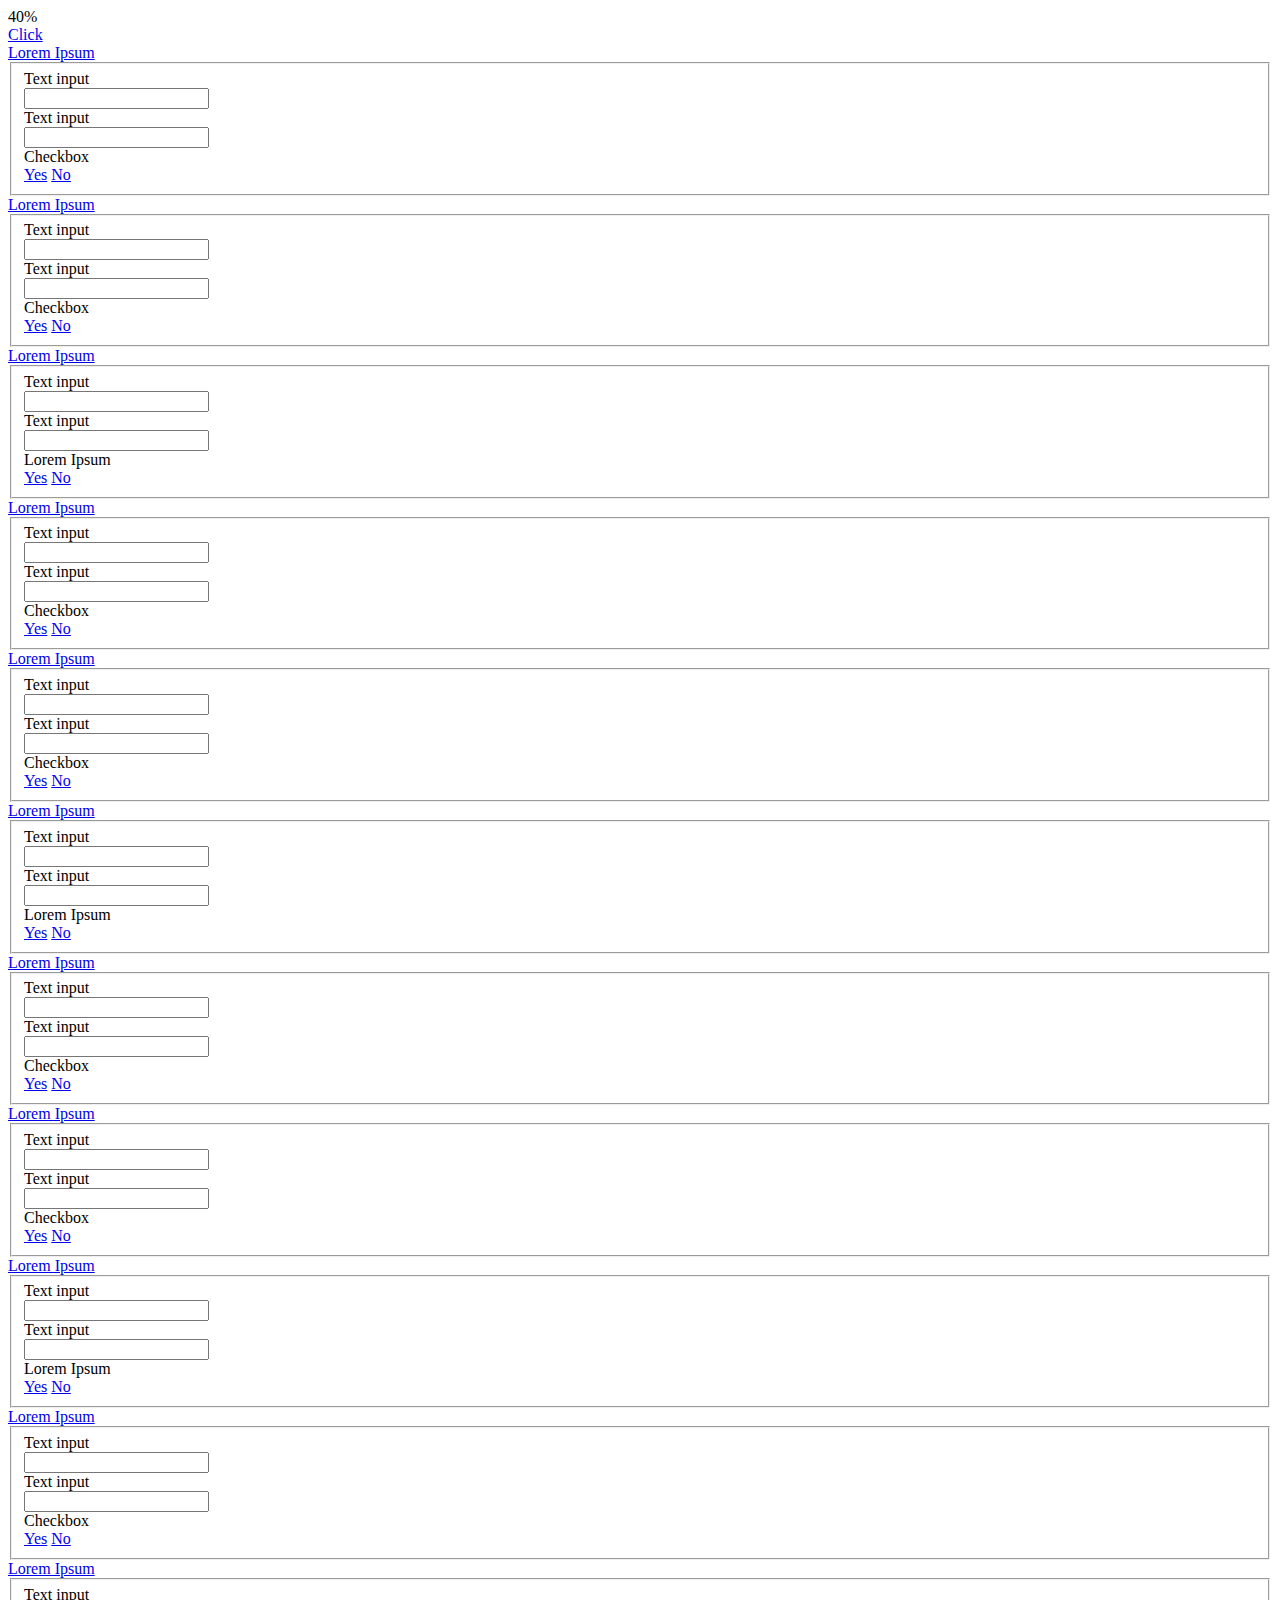
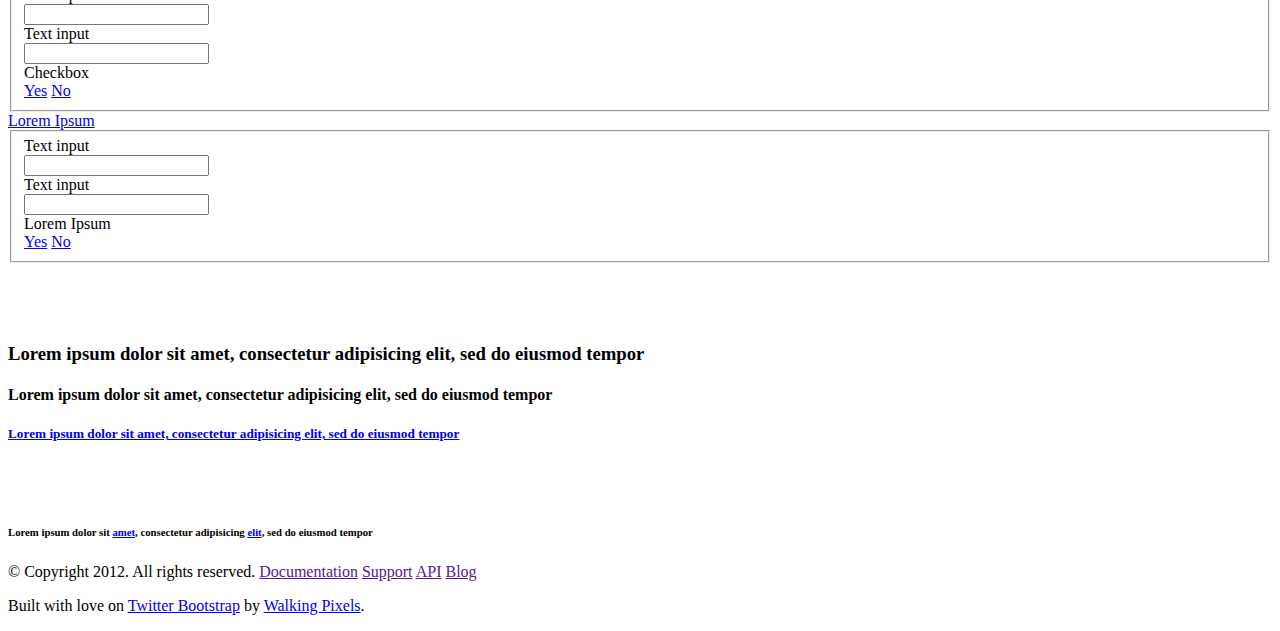
==== index.html @ 9dd2b115 "Index" ====
<!DOCTYPE html>
<!--[if lt IE 7]>      <html class="no-js lt-ie9 lt-ie8 lt-ie7"> <![endif]-->
<!--[if IE 7]>         <html class="no-js lt-ie9 lt-ie8"> <![endif]-->
<!--[if IE 8]>         <html class="no-js lt-ie9"> <![endif]-->
<!--[if gt IE 8]><!--> <html class="no-js"> <!--<![endif]-->
    <head>
        <meta charset="utf-8">
        
        <title>Template Page</title>
        <meta name="description" content="">
        <meta name="viewport" content="width=device-width">
	
        <link rel="stylesheet" href="css/bootstrap.min.css" type="text/css">
        <link rel="stylesheet" href="css/bootstrap-responsive.min.css" type="text/css">
        <link rel="stylesheet" href="css/main.css" type="text/css">
		<link rel="stylesheet" href="css/colors.css" type="text/css">
		
		<!--[if IE]><script src="http://html5shiv.googlecode.com/svn/trunk/html5.js"></script><![endif]-->
      	<!--[if lt IE 9]>
		    <script src="http://css3-mediaqueries-js.googlecode.com/svn/trunk/css3-mediaqueries.js"></script>
		<![endif]-->
    </head>
    <body>
		
		 <!-- Part 1: Wrap all page content here -->
    <div id="wrap">
      <!-- Begin page content -->
      <header class="navbar navbar-fixed-top">
		<div class="navbar-inner">
			<div class="container clearfix">
				<div class="progress progress-striped active pull-left span8 hidden-phone">
				  <div class="bar bar-success" style="width: 40%;"></div>
				  <span>40%</span> 
				</div>
				
				<a href="#demoModal" data-toggle="modal" class="btn btn-large">Click</a>
				<a class="brand pull-right" href="#">
					<img src="img/logo1.png" alt="" />
				</a>
			</div>
		</div>
	</header>
		
		<div id="content">
			<div class="container">
				
				<div class="row ">
					
					<div class=" content span8">

						<div class="page-container row">
							
							
								<div class="line clearfix">
							
								<div class="accordion pull-left span4" id="accordion2">
									<div class="accordion-group">
										<div class="accordion-heading">
											<a data-toggle="collapse" data-parent="#accordion2" href="#collapseFour" class="accordion-toggle"> Lorem Ipsum</a>
										</div>
										<div class="accordion-body collapse" id="collapseFour">
											<div class="accordion-inner">
												<form>
													<fieldset>
														
														<div class="control-group">
														<label for="input1" class="control-label">Text input</label>
														<div class="controls">
																<input type="text" class="input-xlarge" id="input1">
															</div>
														</div>
														
														<div class="control-group">
														<label for="input2" class="control-label">Text input</label>
														<div class="controls">
																<input type="text" class="input-xlarge" id="input2">
															</div>
														</div>
														
														<div class="control-group">
															<label  class="control-label">Checkbox</label>
															<div class="controls">
																<div data-toggle="buttons-radio" class="btn-group">
																	<a href="#" class="btn">Yes</a>
																	<a href="#" class="btn ">No</a>
																</div>
															</div>
														</div>
														
													</fieldset>
												</form>
												
											</div>
										</div>
									</div>
									<div class="accordion-group">
										<div class="accordion-heading">
											<a data-toggle="collapse" data-parent="#accordion2" href="#collapseFive" class="accordion-toggle"> Lorem Ipsum </a>
										</div>
										<div class="accordion-body collapse" id="collapseFive">
											<div class="accordion-inner">
												<form>
													<fieldset>
														
														<div class="control-group">
														<label for="input3" class="control-label">Text input</label>
														<div class="controls">
																<input type="text" class="input-xlarge" id="input3">
															</div>
														</div>
														
														<div class="control-group">
														<label for="input4" class="control-label">Text input</label>
														<div class="controls">
																<input type="text" class="input-xlarge" id="input4">
															</div>
														</div>
														
														<div class="control-group">
															<label  class="control-label">Checkbox</label>
															<div class="controls">
																<div data-toggle="buttons-radio" class="btn-group">
																	<a href="#" class="btn">Yes</a>
																	<a href="#" class="btn ">No</a>
																</div>
															</div>
														</div>
														
													</fieldset>
												</form>
											</div>
										</div>
									</div>
									<div class="accordion-group">
										<div class="accordion-heading">
											<a data-toggle="collapse" data-parent="#accordion2" href="#collapseSix" class="accordion-toggle"> Lorem Ipsum </a>
										</div>
										<div class="accordion-body collapse" id="collapseSix">
											<div class="accordion-inner">
												<form>
													<fieldset>
														
														<div class="control-group">
														<label for="input5" class="control-label">Text input</label>
														<div class="controls">
																<input type="text" class="input-xlarge" id="input5">
															</div>
														</div>
														
														<div class="control-group">
														<label for="input6" class="control-label">Text input</label>
														<div class="controls">
																<input type="text" class="input-xlarge" id="input6">
															</div>
														</div>

														<div class="control-group">
															<label  class="control-label">Lorem Ipsum</label>
															<div class="controls">
																<div data-toggle="buttons-radio" class="btn-group">
																	<a href="#" class="btn">Yes</a>
																	<a href="#" class="btn ">No</a>
																</div>
															</div>
														</div>
														
													</fieldset>
												</form>
											</div>
										</div>
									</div>
								</div>
								<div class="accordion pull-right span4" id="accordion1">
									<div class="accordion-group">
										<div class="accordion-heading">
											<a data-toggle="collapse" data-parent="#accordion1" href="#collapseFirst" class="accordion-toggle"> Lorem Ipsum</a>
										</div>
										<div class="accordion-body collapse in" id="collapseFirst">
											<div class="accordion-inner">
												<form>
													<fieldset>
														
														<div class="control-group">
														<label for="input1" class="control-label">Text input</label>
														<div class="controls">
																<input type="text" class="input-xlarge" >
															</div>
														</div>
														
														<div class="control-group">
														<label for="input2" class="control-label">Text input</label>
														<div class="controls">
																<input type="text" class="input-xlarge">
															</div>
														</div>
														
														<div class="control-group">
															<label  class="control-label">Checkbox</label>
															<div class="controls">
																<div data-toggle="buttons-radio" class="btn-group">
																	<a href="#" class="btn">Yes</a>
																	<a href="#" class="btn ">No</a>
																</div>
															</div>
														</div>
														
													</fieldset>
												</form>
												
											</div>
										</div>
									</div>
									<div class="accordion-group">
										<div class="accordion-heading">
											<a data-toggle="collapse" data-parent="#accordion1" href="#collapseSecond" class="accordion-toggle"> Lorem Ipsum </a>
										</div>
										<div class="accordion-body collapse" id="collapseSecond">
											<div class="accordion-inner">
												<form>
													<fieldset>
														
														<div class="control-group">
														<label for="input3" class="control-label">Text input</label>
														<div class="controls">
																<input type="text" class="input-xlarge" >
															</div>
														</div>
														
														<div class="control-group">
														<label for="input4" class="control-label">Text input</label>
														<div class="controls">
																<input type="text" class="input-xlarge" >
															</div>
														</div>
														
														<div class="control-group">
															<label  class="control-label">Checkbox</label>
															<div class="controls">
																<div data-toggle="buttons-radio" class="btn-group">
																	<a href="#" class="btn">Yes</a>
																	<a href="#" class="btn ">No</a>
																</div>
															</div>
														</div>
														
													</fieldset>
												</form>
											</div>
										</div>
									</div>
									<div class="accordion-group">
										<div class="accordion-heading">
											<a data-toggle="collapse" data-parent="#accordion1" href="#collapseThree" class="accordion-toggle"> Lorem Ipsum </a>
										</div>
										<div class="accordion-body collapse" id="collapseThree">
											<div class="accordion-inner">
												<form>
													<fieldset>
														
														<div class="control-group">
														<label for="input5" class="control-label">Text input</label>
														<div class="controls">
																<input type="text" class="input-xlarge" >
															</div>
														</div>
														
														<div class="control-group">
														<label for="input6" class="control-label">Text input</label>
														<div class="controls">
																<input type="text" class="input-xlarge" >
															</div>
														</div>

														<div class="control-group">
															<label  class="control-label">Lorem Ipsum</label>
															<div class="controls">
																<div data-toggle="buttons-radio" class="btn-group">
																	<a href="#" class="btn">Yes</a>
																	<a href="#" class="btn ">No</a>
																</div>
															</div>
														</div>
														
													</fieldset>
												</form>
											</div>
										</div>
									</div>
								</div>
							
							
							</div>
							
							
							<div class="line clearfix">
							
								<div class="accordion pull-left span4" id="accordion3">
									<div class="accordion-group">
										<div class="accordion-heading">
											<a data-toggle="collapse" data-parent="#accordion3" href="#collapse7" class="accordion-toggle"> Lorem Ipsum</a>
										</div>
										<div class="accordion-body collapse" id="collapse7">
											<div class="accordion-inner">
												<form>
													<fieldset>
														
														<div class="control-group">
														<label for="input1" class="control-label">Text input</label>
														<div class="controls">
																<input type="text" class="input-xlarge" >
															</div>
														</div>
														
														<div class="control-group">
														<label for="input2" class="control-label">Text input</label>
														<div class="controls">
																<input type="text" class="input-xlarge" >
															</div>
														</div>
														
														<div class="control-group">
															<label  class="control-label">Checkbox</label>
															<div class="controls">
																<div data-toggle="buttons-radio" class="btn-group">
																	<a href="#" class="btn">Yes</a>
																	<a href="#" class="btn ">No</a>
																</div>
															</div>
														</div>
														
													</fieldset>
												</form>
												
											</div>
										</div>
									</div>
									<div class="accordion-group">
										<div class="accordion-heading">
											<a data-toggle="collapse" data-parent="#accordion3" href="#collapse8" class="accordion-toggle"> Lorem Ipsum </a>
										</div>
										<div class="accordion-body collapse" id="collapse8">
											<div class="accordion-inner">
												<form>
													<fieldset>
														
														<div class="control-group">
														<label for="input3" class="control-label">Text input</label>
														<div class="controls">
																<input type="text" class="input-xlarge" >
															</div>
														</div>
														
														<div class="control-group">
														<label for="input4" class="control-label">Text input</label>
														<div class="controls">
																<input type="text" class="input-xlarge" >
															</div>
														</div>
														
														<div class="control-group">
															<label  class="control-label">Checkbox</label>
															<div class="controls">
																<div data-toggle="buttons-radio" class="btn-group">
																	<a href="#" class="btn">Yes</a>
																	<a href="#" class="btn ">No</a>
																</div>
															</div>
														</div>
														
													</fieldset>
												</form>
											</div>
										</div>
									</div>
									<div class="accordion-group">
										<div class="accordion-heading">
											<a data-toggle="collapse" data-parent="#accordion3" href="#collapse9" class="accordion-toggle"> Lorem Ipsum </a>
										</div>
										<div class="accordion-body collapse" id="collapse9">
											<div class="accordion-inner">
												<form>
													<fieldset>
														
														<div class="control-group">
														<label for="input5" class="control-label">Text input</label>
														<div class="controls">
																<input type="text" class="input-xlarge" >
															</div>
														</div>
														
														<div class="control-group">
														<label for="input6" class="control-label">Text input</label>
														<div class="controls">
																<input type="text" class="input-xlarge" >
															</div>
														</div>

														<div class="control-group">
															<label  class="control-label">Lorem Ipsum</label>
															<div class="controls">
																<div data-toggle="buttons-radio" class="btn-group">
																	<a href="#" class="btn">Yes</a>
																	<a href="#" class="btn ">No</a>
																</div>
															</div>
														</div>
														
													</fieldset>
												</form>
											</div>
										</div>
									</div>
								</div>
								<div class="accordion pull-right span4" id="accordion4">
									<div class="accordion-group">
										<div class="accordion-heading">
											<a data-toggle="collapse" data-parent="#accordion4" href="#collapse10" class="accordion-toggle"> Lorem Ipsum</a>
										</div>
										<div class="accordion-body collapse" id="collapse10">
											<div class="accordion-inner">
												<form>
													<fieldset>
														
														<div class="control-group">
														<label for="input1" class="control-label">Text input</label>
														<div class="controls">
																<input type="text" class="input-xlarge" >
															</div>
														</div>
														
														<div class="control-group">
														<label for="input2" class="control-label">Text input</label>
														<div class="controls">
																<input type="text" class="input-xlarge">
															</div>
														</div>
														
														<div class="control-group">
															<label  class="control-label">Checkbox</label>
															<div class="controls">
																<div data-toggle="buttons-radio" class="btn-group">
																	<a href="#" class="btn">Yes</a>
																	<a href="#" class="btn ">No</a>
																</div>
															</div>
														</div>
														
													</fieldset>
												</form>
												
											</div>
										</div>
									</div>
									<div class="accordion-group">
										<div class="accordion-heading">
											<a data-toggle="collapse" data-parent="#accordion4" href="#collapse11" class="accordion-toggle"> Lorem Ipsum </a>
										</div>
										<div class="accordion-body collapse" id="collapse11">
											<div class="accordion-inner">
												<form>
													<fieldset>
														
														<div class="control-group">
														<label for="input3" class="control-label">Text input</label>
														<div class="controls">
																<input type="text" class="input-xlarge" >
															</div>
														</div>
														
														<div class="control-group">
														<label for="input4" class="control-label">Text input</label>
														<div class="controls">
																<input type="text" class="input-xlarge" >
															</div>
														</div>
														
														<div class="control-group">
															<label  class="control-label">Checkbox</label>
															<div class="controls">
																<div data-toggle="buttons-radio" class="btn-group">
																	<a href="#" class="btn">Yes</a>
																	<a href="#" class="btn ">No</a>
																</div>
															</div>
														</div>
														
													</fieldset>
												</form>
											</div>
										</div>
									</div>
									<div class="accordion-group">
										<div class="accordion-heading">
											<a data-toggle="collapse" data-parent="#accordion4" href="#collapse12" class="accordion-toggle"> Lorem Ipsum </a>
										</div>
										<div class="accordion-body collapse" id="collapse12">
											<div class="accordion-inner">
												<form>
													<fieldset>
														
														<div class="control-group">
														<label for="input5" class="control-label">Text input</label>
														<div class="controls">
																<input type="text" class="input-xlarge" >
															</div>
														</div>
														
														<div class="control-group">
														<label for="input6" class="control-label">Text input</label>
														<div class="controls">
																<input type="text" class="input-xlarge" >
															</div>
														</div>

														<div class="control-group">
															<label  class="control-label">Lorem Ipsum</label>
															<div class="controls">
																<div data-toggle="buttons-radio" class="btn-group">
																	<a href="#" class="btn">Yes</a>
																	<a href="#" class="btn ">No</a>
																</div>
															</div>
														</div>
														
													</fieldset>
												</form>
											</div>
										</div>
									</div>
								</div>
							
							
							</div>
							
							
							
							
								
							
							
							
							
						</div>
						
						
					</div>
					
					<div class="span4" id="side-bar">
						<div class=" well hidden-phone span4 side-bar" >
						<h1 class=""><a href="#">
							<img src="img/logo2.png" alt="" />
						</a></h1>
						<h3><p>Lorem ipsum dolor sit amet, consectetur adipisicing elit, sed do eiusmod tempor</p></h3>
					
						<h4><p>Lorem ipsum dolor sit amet, consectetur adipisicing elit, sed do eiusmod tempor</p></h4>
						<h5><a href="#">Lorem ipsum dolor sit amet, consectetur adipisicing elit, sed do eiusmod tempor</a></h5>
						<br><br>
						<h6>Lorem ipsum dolor sit <a href="#">amet</a>, consectetur adipisicing <a href="#">elit</a>, sed do eiusmod tempor</h6>
						</div>
					</div>
				</div>
			</div>
		</div>
	
      <div id="push"></div>
    </div>

    <div id="footer">
    	<footer  class="container">
		<div class="links">
				<span>&copy; Copyright 2012. All rights reserved.</span>
				<a href="">Documentation</a>
				<a href="">Support</a>
				<a href="">API</a>
				<a href="">Blog</a>
		</div>
		<p>Built with love on <a href="http://twitter.github.com/bootstrap/">Twitter Bootstrap</a> by <a href="http://www.walkingpixels.com">Walking Pixels</a>.</p>
		</footer>
    </div>

       				<div id="demoModal" class="modal fade hide" style="display: none;">
						<div class="modal-header">
							<button data-dismiss="modal" class="close" type="button">×</button>
							<h3>Modal header</h3>
						</div>
						<div class="modal-body">
							<p>Lorem ipsum dolor sit amet, consectetur adipiscing elit. Phasellus vitae enim ac ligula eleifend commodo id quis risus. Donec consequat lorem et metus facilisis vitae dapibus felis fermentum. Aenean imperdiet nibh vitae sem condimentum pharetra. Mauris molestie molestie faucibus. Aenean sit amet sem orci, at adipiscing dolor. Fusce feugiat odio vitae erat commodo sed accumsan ante sollicitudin. Integer mollis, tellus vel feugiat varius, risus quam lacinia erat, eu ultricies urna dolor ac metus. Mauris vestibulum euismod lectus, vitae vehicula nisl ullamcorper sit amet. In ac consectetur purus. Integer orci ipsum, sollicitudin non rutrum id, adipiscing eu augue. Nulla eget lorem elit. Curabitur vehicula porttitor suscipit.</p>
						</div>
						<div class="modal-footer">
							<a data-dismiss="modal" class="btn btn-wuxia" href="#">Close</a>
							<a class="btn btn-wuxia btn-primary" href="#">Save changes</a>
						</div>
					</div>

        <script src="//ajax.googleapis.com/ajax/libs/jquery/1.9.1/jquery.min.js"></script>
        <script>window.jQuery || document.write('<script src="js/libs/jquery.js"><\/script>')</script>
        
     
        <!--<script src="js/navbar.js"></script>-->
        

	    <script src="js/bootstrap/bootstrap-modal.js"></script>
	    
	    <script src="js/bootstrap/bootstrap-tab.js"></script>
	    <script src="js/bootstrap/bootstrap-button.js"></script>
	    <script src="js/bootstrap/bootstrap-collapse.js"></script>
    	<script src="js/bootstrap/bootstrap-transition.js"></script>
    
       
        
        <script src="js/main.js"></script>
    </body>
</html>
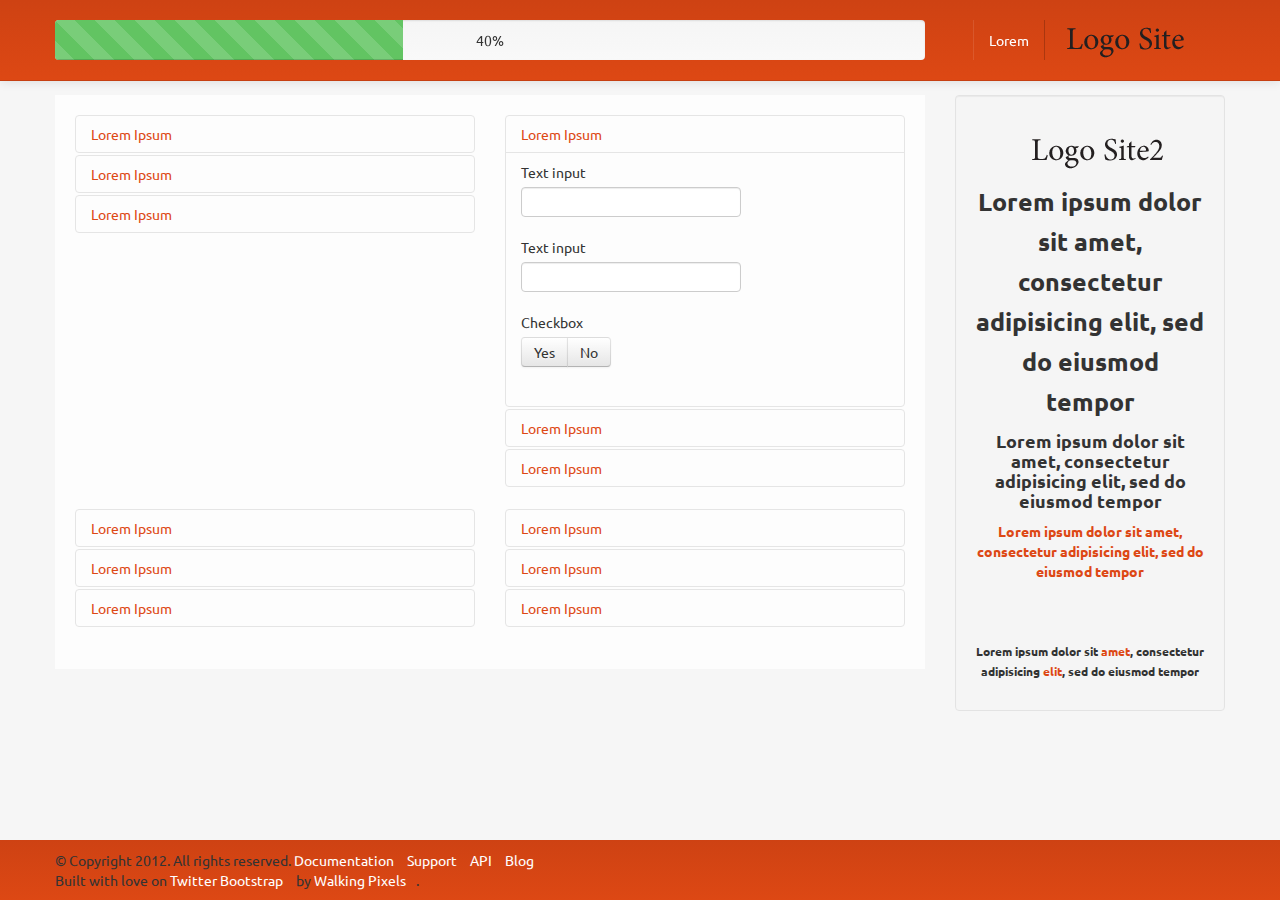
==== commit 80ffd0e6: "Top Bottom" ====
--- a/index.html
+++ b/index.html
@@ -28,15 +28,30 @@
       <header class="navbar navbar-fixed-top">
 		<div class="navbar-inner">
 			<div class="container clearfix">
-				<div class="progress progress-striped active pull-left span8 hidden-phone">
+				<div class="progress progress-striped active pull-left span9 hidden-phone">
 				  <div class="bar bar-success" style="width: 40%;"></div>
 				  <span>40%</span> 
 				</div>
 				
-				<a href="#demoModal" data-toggle="modal" class="btn btn-large">Click</a>
+				
+				  <a class="btn btn-navbar" data-toggle="collapse" data-target=".nav-collapse">
+			        <span class="icon-bar"></span>
+			        <span class="icon-bar"></span>
+			        <span class="icon-bar"></span>
+			      </a>
 				<a class="brand pull-right" href="#">
-					<img src="img/logo1.png" alt="" />
+					<img src="img/Logo1.png" alt="" />
 				</a>
+				<div class="nav-collapse collapse">
+		        	<ul class="nav pull-right">
+		        		<li><a href="#">Lorem</a></li>
+		        	</ul>
+		        </div>
+				
+				
+				
+				
+				
 			</div>
 		</div>
 	</header>
@@ -46,7 +61,7 @@
 				
 				<div class="row ">
 					
-					<div class=" content span8">
+					<div class=" content span9">
 
 						<div class="page-container row">
 							
@@ -66,14 +81,14 @@
 														<div class="control-group">
 														<label for="input1" class="control-label">Text input</label>
 														<div class="controls">
-																<input type="text" class="input-xlarge" id="input1">
+																<input type="text" class="input" id="input1">
 															</div>
 														</div>
 														
 														<div class="control-group">
 														<label for="input2" class="control-label">Text input</label>
 														<div class="controls">
-																<input type="text" class="input-xlarge" id="input2">
+																<input type="text" class="input" id="input2">
 															</div>
 														</div>
 														
@@ -105,14 +120,14 @@
 														<div class="control-group">
 														<label for="input3" class="control-label">Text input</label>
 														<div class="controls">
-																<input type="text" class="input-xlarge" id="input3">
+																<input type="text" class="input" id="input3">
 															</div>
 														</div>
 														
 														<div class="control-group">
 														<label for="input4" class="control-label">Text input</label>
 														<div class="controls">
-																<input type="text" class="input-xlarge" id="input4">
+																<input type="text" class="input" id="input4">
 															</div>
 														</div>
 														
@@ -143,14 +158,14 @@
 														<div class="control-group">
 														<label for="input5" class="control-label">Text input</label>
 														<div class="controls">
-																<input type="text" class="input-xlarge" id="input5">
+																<input type="text" class="input" id="input5">
 															</div>
 														</div>
 														
 														<div class="control-group">
 														<label for="input6" class="control-label">Text input</label>
 														<div class="controls">
-																<input type="text" class="input-xlarge" id="input6">
+																<input type="text" class="input" id="input6">
 															</div>
 														</div>
 
@@ -183,14 +198,14 @@
 														<div class="control-group">
 														<label for="input1" class="control-label">Text input</label>
 														<div class="controls">
-																<input type="text" class="input-xlarge" >
+																<input type="text" class="input" >
 															</div>
 														</div>
 														
 														<div class="control-group">
 														<label for="input2" class="control-label">Text input</label>
 														<div class="controls">
-																<input type="text" class="input-xlarge">
+																<input type="text" class="input">
 															</div>
 														</div>
 														
@@ -222,14 +237,14 @@
 														<div class="control-group">
 														<label for="input3" class="control-label">Text input</label>
 														<div class="controls">
-																<input type="text" class="input-xlarge" >
+																<input type="text" class="input" >
 															</div>
 														</div>
 														
 														<div class="control-group">
 														<label for="input4" class="control-label">Text input</label>
 														<div class="controls">
-																<input type="text" class="input-xlarge" >
+																<input type="text" class="input" >
 															</div>
 														</div>
 														
@@ -260,14 +275,14 @@
 														<div class="control-group">
 														<label for="input5" class="control-label">Text input</label>
 														<div class="controls">
-																<input type="text" class="input-xlarge" >
+																<input type="text" class="input" >
 															</div>
 														</div>
 														
 														<div class="control-group">
 														<label for="input6" class="control-label">Text input</label>
 														<div class="controls">
-																<input type="text" class="input-xlarge" >
+																<input type="text" class="input" >
 															</div>
 														</div>
 
@@ -307,14 +322,14 @@
 														<div class="control-group">
 														<label for="input1" class="control-label">Text input</label>
 														<div class="controls">
-																<input type="text" class="input-xlarge" >
+																<input type="text" class="input" >
 															</div>
 														</div>
 														
 														<div class="control-group">
 														<label for="input2" class="control-label">Text input</label>
 														<div class="controls">
-																<input type="text" class="input-xlarge" >
+																<input type="text" class="input" >
 															</div>
 														</div>
 														
@@ -346,14 +361,14 @@
 														<div class="control-group">
 														<label for="input3" class="control-label">Text input</label>
 														<div class="controls">
-																<input type="text" class="input-xlarge" >
+																<input type="text" class="input" >
 															</div>
 														</div>
 														
 														<div class="control-group">
 														<label for="input4" class="control-label">Text input</label>
 														<div class="controls">
-																<input type="text" class="input-xlarge" >
+																<input type="text" class="input" >
 															</div>
 														</div>
 														
@@ -384,14 +399,14 @@
 														<div class="control-group">
 														<label for="input5" class="control-label">Text input</label>
 														<div class="controls">
-																<input type="text" class="input-xlarge" >
+																<input type="text" class="input" >
 															</div>
 														</div>
 														
 														<div class="control-group">
 														<label for="input6" class="control-label">Text input</label>
 														<div class="controls">
-																<input type="text" class="input-xlarge" >
+																<input type="text" class="input" >
 															</div>
 														</div>
 
@@ -424,14 +439,14 @@
 														<div class="control-group">
 														<label for="input1" class="control-label">Text input</label>
 														<div class="controls">
-																<input type="text" class="input-xlarge" >
+																<input type="text" class="input" >
 															</div>
 														</div>
 														
 														<div class="control-group">
 														<label for="input2" class="control-label">Text input</label>
 														<div class="controls">
-																<input type="text" class="input-xlarge">
+																<input type="text" class="input">
 															</div>
 														</div>
 														
@@ -463,14 +478,14 @@
 														<div class="control-group">
 														<label for="input3" class="control-label">Text input</label>
 														<div class="controls">
-																<input type="text" class="input-xlarge" >
+																<input type="text" class="input" >
 															</div>
 														</div>
 														
 														<div class="control-group">
 														<label for="input4" class="control-label">Text input</label>
 														<div class="controls">
-																<input type="text" class="input-xlarge" >
+																<input type="text" class="input" >
 															</div>
 														</div>
 														
@@ -501,14 +516,14 @@
 														<div class="control-group">
 														<label for="input5" class="control-label">Text input</label>
 														<div class="controls">
-																<input type="text" class="input-xlarge" >
+																<input type="text" class="input" >
 															</div>
 														</div>
 														
 														<div class="control-group">
 														<label for="input6" class="control-label">Text input</label>
 														<div class="controls">
-																<input type="text" class="input-xlarge" >
+																<input type="text" class="input" >
 															</div>
 														</div>
 
@@ -545,8 +560,8 @@
 						
 					</div>
 					
-					<div class="span4" id="side-bar">
-						<div class=" well hidden-phone span4 side-bar" >
+					<div class="span3" id="side-bar">
+						<div class=" well hidden-phone span3 side-bar" >
 						<h1 class=""><a href="#">
 							<img src="img/logo2.png" alt="" />
 						</a></h1>
@@ -578,19 +593,7 @@
 		</footer>
     </div>
 
-       				<div id="demoModal" class="modal fade hide" style="display: none;">
-						<div class="modal-header">
-							<button data-dismiss="modal" class="close" type="button">×</button>
-							<h3>Modal header</h3>
-						</div>
-						<div class="modal-body">
-							<p>Lorem ipsum dolor sit amet, consectetur adipiscing elit. Phasellus vitae enim ac ligula eleifend commodo id quis risus. Donec consequat lorem et metus facilisis vitae dapibus felis fermentum. Aenean imperdiet nibh vitae sem condimentum pharetra. Mauris molestie molestie faucibus. Aenean sit amet sem orci, at adipiscing dolor. Fusce feugiat odio vitae erat commodo sed accumsan ante sollicitudin. Integer mollis, tellus vel feugiat varius, risus quam lacinia erat, eu ultricies urna dolor ac metus. Mauris vestibulum euismod lectus, vitae vehicula nisl ullamcorper sit amet. In ac consectetur purus. Integer orci ipsum, sollicitudin non rutrum id, adipiscing eu augue. Nulla eget lorem elit. Curabitur vehicula porttitor suscipit.</p>
-						</div>
-						<div class="modal-footer">
-							<a data-dismiss="modal" class="btn btn-wuxia" href="#">Close</a>
-							<a class="btn btn-wuxia btn-primary" href="#">Save changes</a>
-						</div>
-					</div>
+       				
 
         <script src="//ajax.googleapis.com/ajax/libs/jquery/1.9.1/jquery.min.js"></script>
         <script>window.jQuery || document.write('<script src="js/libs/jquery.js"><\/script>')</script>
--- a/css/main.css
+++ b/css/main.css
@@ -0,0 +1,184 @@
+
+
+/* ==========================================================================
+   Author's custom styles
+   ========================================================================== */
+
+  html,
+  body {
+    height: 100%;
+    padding-top: 0;
+    /* The html and body elements cannot have any padding or margin. */
+  }
+
+  /* Wrapper for page content to push down footer */
+  #wrap {
+  	
+    min-height: 100%;
+    height: auto !important;
+    height: 100%;
+    /* Negative indent footer by it's height */
+    margin: 0 auto -70px;
+  }
+  .page-container{
+  	padding: 20px;
+  	
+  }
+
+  .accordion{
+  	width: 400px;
+  }
+  /* Set the fixed height of the footer here */
+  #push {
+    height: 70px;
+  }
+  #footer {
+    
+    padding-top:10px;
+    margin-top: 10px;	
+  }
+  #footer a{
+  	margin-right: 10px;
+  
+  }
+  footer.container{
+  	margin: 0 auto;
+  }
+
+  /* Lastly, apply responsive CSS fixes as necessary */
+  @media (max-width: 767px) {
+    #footer {
+      margin-left: -20px;
+      
+      padding-left: 40px;
+      padding-right: 20px;
+    }
+  }
+
+.navbar .brand{
+	background: none;
+	font-size: 2.5em;
+	color: #FFFBDB;
+	line-height: 32px;
+	width: auto;
+	font-family: inherit;
+	margin-top: 20px;
+	margin-bottom: 20px;
+	padding: 0;
+}
+.navbar-inner .brand.pull-right{
+	float: right;
+}
+.navbar-inner .nav-collapse.collapse
+{
+	margin-top: 20px;
+	margin-bottom: 20px;
+}
+
+
+
+.navbar-inner .progress{
+	margin-left: 0;
+	margin-top: 20px;
+	margin-bottom: 20px;
+	height:40px;
+	position: relative;
+	text-align: center;
+	line-height: 40px;
+ }
+ .navbar-inner .progress .bar{
+ 	height: 100%;
+ 	position: absolute;
+ 
+ }
+ #side-bar{
+ 	margin-left: 0;
+ }
+ .side-bar[class*="span"]{
+ 	text-align: center;
+ 	-webkit-box-sizing: border-box;
+ 	-moz-box-sizing: border-box;
+ 	box-sizing: border-box;
+ 	/*margin-left: 20px ;*/
+ 	position: fixed;
+ 	top:95px;
+ 	
+ }
+ 
+#content{
+	padding-top: 95px;
+}
+.content{
+	
+}
+/*
+.navbar .btn{
+	margin:20px 0;
+	height: 30px;
+	line-height: 30px;
+	float: right;
+	padding: 4px 12px;
+}*/
+
+
+
+@media (min-width: 980px) and (max-width: 1200px){
+	.content{
+		margin-left: 20px;
+	}
+}
+@media (min-width: 768px) and (max-width: 979px) { 
+	.side-bar{
+		top:80px;
+	}
+	#content{
+		padding-top:25px;
+	}
+	.content{
+		margin-left: 20px;
+	}
+}
+@media (max-width: 767px) { 
+	
+	.btn.btn-navbar{
+		margin-top: 20px;
+		margin-bottom: 20px;
+	}
+	
+	.navbar-inner .brand.pull-right{
+		float: left;
+	}
+	.navbar-inner .nav-collapse.collapse
+	{
+		margin:0;
+		
+	}
+	
+}
+ 
+
+@media (max-width: 480px) { 
+	
+	.navbar-inner .brand.pull-right{
+		float: left;
+	}
+	.navbar-inner .nav-collapse.collapse
+	{
+		margin:0;
+		
+	}
+	.accordion{
+		margin-left: 0;
+		
+	}
+
+}
+ 
+
+
+
+
+
+
+
+
--- a/css/colors.css
+++ b/css/colors.css
@@ -0,0 +1,22 @@
+/* Footer *//* Navbar */
+#footer,.navbar .navbar-inner{
+	background-color: #D44413;
+    background-image: linear-gradient(to bottom, #CE4213, #DD4814);
+}
+#footer a{
+	color:#fff;
+}
+
+/* Background */
+body{
+	background-color: #F6F6F6;
+}
+/*Side Bar Section */
+.well.side-bar{
+	 background-color: #F5F5F5;
+}
+/* Content Section */
+.content{
+	background-color: #FDFDFD;
+    
+}
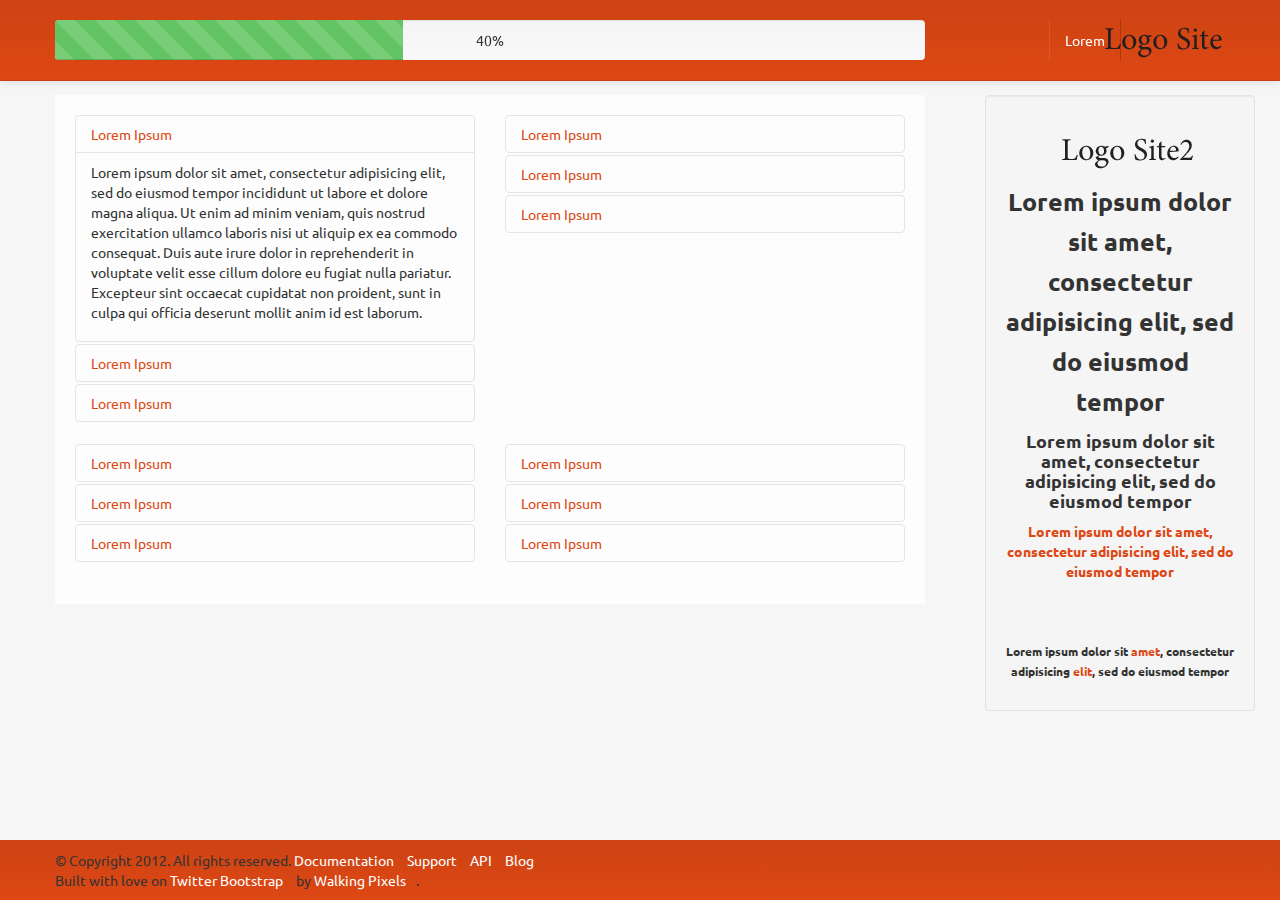
==== commit ebcbdd8a: "New Changes" ====
--- a/index.html
+++ b/index.html
@@ -34,7 +34,7 @@
 				</div>
 				
 				
-				  <a class="btn btn-navbar" data-toggle="collapse" data-target=".nav-collapse">
+				  <a class="btn btn-navbar" data-toggle="collapse" data-target=".nav-collapse" id="menu">
 			        <span class="icon-bar"></span>
 			        <span class="icon-bar"></span>
 			        <span class="icon-bar"></span>
@@ -59,51 +59,43 @@
 		<div id="content">
 			<div class="container">
 				
-				<div class="row ">
-					
-					<div class=" content span9">
+				<div class="row clearfix">
+					
+					<div class="span3 pull-right" id="side-bar">
+						<div class=" well span3 side-bar" >
+						<h1 class=""><a href="#">
+							<img src="img/logo2.png" alt="" />
+						</a></h1>
+						<h3>Lorem ipsum dolor sit amet, consectetur adipisicing elit, sed do eiusmod tempor</h3>
+					
+						<h4>Lorem ipsum dolor sit amet, consectetur adipisicing elit, sed do eiusmod tempor</h4>
+						<div class="hidden-phone">
+							<h5><a href="#">Lorem ipsum dolor sit amet, consectetur adipisicing elit, sed do eiusmod tempor</a></h5>
+							<br><br>
+							<h6>Lorem ipsum dolor sit <a href="#">amet</a>, consectetur adipisicing <a href="#">elit</a>, sed do eiusmod tempor</h6>
+						</div>
+						</div>
+					</div>
+					
+					
+					
+					<div class=" content span9 pull-left">
 
 						<div class="page-container row">
 							
 							
-								<div class="line clearfix">
-							
-								<div class="accordion pull-left span4" id="accordion2">
+							<div class=" clearfix">
+							  
+								
+							
+								<div class="accordion  span4" id="accordion2">
 									<div class="accordion-group">
 										<div class="accordion-heading">
 											<a data-toggle="collapse" data-parent="#accordion2" href="#collapseFour" class="accordion-toggle"> Lorem Ipsum</a>
 										</div>
-										<div class="accordion-body collapse" id="collapseFour">
-											<div class="accordion-inner">
-												<form>
-													<fieldset>
-														
-														<div class="control-group">
-														<label for="input1" class="control-label">Text input</label>
-														<div class="controls">
-																<input type="text" class="input" id="input1">
-															</div>
-														</div>
-														
-														<div class="control-group">
-														<label for="input2" class="control-label">Text input</label>
-														<div class="controls">
-																<input type="text" class="input" id="input2">
-															</div>
-														</div>
-														
-														<div class="control-group">
-															<label  class="control-label">Checkbox</label>
-															<div class="controls">
-																<div data-toggle="buttons-radio" class="btn-group">
-																	<a href="#" class="btn">Yes</a>
-																	<a href="#" class="btn ">No</a>
-																</div>
-															</div>
-														</div>
-														
-													</fieldset>
-												</form>
+										<div class="accordion-body collapse in" id="collapseFour">
+											<div class="accordion-inner">
+												<p>Lorem ipsum dolor sit amet, consectetur adipisicing elit, sed do eiusmod tempor incididunt ut labore et dolore magna aliqua. Ut enim ad minim veniam, quis nostrud exercitation ullamco laboris nisi ut aliquip ex ea commodo consequat. Duis aute irure dolor in reprehenderit in voluptate velit esse cillum dolore eu fugiat nulla pariatur. Excepteur sint occaecat cupidatat non proident, sunt in culpa qui officia deserunt mollit anim id est laborum. </p>
 												
 											</div>
 										</div>
@@ -114,35 +106,7 @@
 										</div>
 										<div class="accordion-body collapse" id="collapseFive">
 											<div class="accordion-inner">
-												<form>
-													<fieldset>
-														
-														<div class="control-group">
-														<label for="input3" class="control-label">Text input</label>
-														<div class="controls">
-																<input type="text" class="input" id="input3">
-															</div>
-														</div>
-														
-														<div class="control-group">
-														<label for="input4" class="control-label">Text input</label>
-														<div class="controls">
-																<input type="text" class="input" id="input4">
-															</div>
-														</div>
-														
-														<div class="control-group">
-															<label  class="control-label">Checkbox</label>
-															<div class="controls">
-																<div data-toggle="buttons-radio" class="btn-group">
-																	<a href="#" class="btn">Yes</a>
-																	<a href="#" class="btn ">No</a>
-																</div>
-															</div>
-														</div>
-														
-													</fieldset>
-												</form>
+												<p>Lorem ipsum dolor sit amet, consectetur adipisicing elit, sed do eiusmod tempor incididunt ut labore et dolore magna aliqua. Ut enim ad minim veniam, quis nostrud exercitation ullamco laboris nisi ut aliquip ex ea commodo consequat. Duis aute irure dolor in reprehenderit in voluptate velit esse cillum dolore eu fugiat nulla pariatur. Excepteur sint occaecat cupidatat non proident, sunt in culpa qui officia deserunt mollit anim id est laborum. </p>
 											</div>
 										</div>
 									</div>
@@ -152,427 +116,153 @@
 										</div>
 										<div class="accordion-body collapse" id="collapseSix">
 											<div class="accordion-inner">
-												<form>
-													<fieldset>
-														
-														<div class="control-group">
-														<label for="input5" class="control-label">Text input</label>
-														<div class="controls">
-																<input type="text" class="input" id="input5">
-															</div>
-														</div>
-														
-														<div class="control-group">
-														<label for="input6" class="control-label">Text input</label>
-														<div class="controls">
-																<input type="text" class="input" id="input6">
-															</div>
-														</div>
-
-														<div class="control-group">
-															<label  class="control-label">Lorem Ipsum</label>
-															<div class="controls">
-																<div data-toggle="buttons-radio" class="btn-group">
-																	<a href="#" class="btn">Yes</a>
-																	<a href="#" class="btn ">No</a>
-																</div>
-															</div>
-														</div>
-														
-													</fieldset>
-												</form>
+												<p>Lorem ipsum dolor sit amet, consectetur adipisicing elit, sed do eiusmod tempor incididunt ut labore et dolore magna aliqua. Ut enim ad minim veniam, quis nostrud exercitation ullamco laboris nisi ut aliquip ex ea commodo consequat. Duis aute irure dolor in reprehenderit in voluptate velit esse cillum dolore eu fugiat nulla pariatur. Excepteur sint occaecat cupidatat non proident, sunt in culpa qui officia deserunt mollit anim id est laborum. </p>
 											</div>
 										</div>
 									</div>
 								</div>
-								<div class="accordion pull-right span4" id="accordion1">
+								
+
+
+
+								<div class="accordion  span4" id="accordion1">
 									<div class="accordion-group">
 										<div class="accordion-heading">
 											<a data-toggle="collapse" data-parent="#accordion1" href="#collapseFirst" class="accordion-toggle"> Lorem Ipsum</a>
 										</div>
-										<div class="accordion-body collapse in" id="collapseFirst">
-											<div class="accordion-inner">
-												<form>
-													<fieldset>
-														
-														<div class="control-group">
-														<label for="input1" class="control-label">Text input</label>
-														<div class="controls">
-																<input type="text" class="input" >
-															</div>
-														</div>
-														
-														<div class="control-group">
-														<label for="input2" class="control-label">Text input</label>
-														<div class="controls">
-																<input type="text" class="input">
-															</div>
-														</div>
-														
-														<div class="control-group">
-															<label  class="control-label">Checkbox</label>
-															<div class="controls">
-																<div data-toggle="buttons-radio" class="btn-group">
-																	<a href="#" class="btn">Yes</a>
-																	<a href="#" class="btn ">No</a>
-																</div>
-															</div>
-														</div>
-														
-													</fieldset>
-												</form>
+										<div class="accordion-body collapse" id="collapseFirst">
+											<div class="accordion-inner">
+												<p>Lorem ipsum dolor sit amet, consectetur adipisicing elit, sed do eiusmod tempor incididunt ut labore et dolore magna aliqua. Ut enim ad minim veniam, quis nostrud exercitation ullamco laboris nisi ut aliquip ex ea commodo consequat. Duis aute irure dolor in reprehenderit in voluptate velit esse cillum dolore eu fugiat nulla pariatur. Excepteur sint occaecat cupidatat non proident, sunt in culpa qui officia deserunt mollit anim id est laborum. </p>
+											</div>
+										</div>
+									</div>
+									<div class="accordion-group">
+										<div class="accordion-heading">
+											<a data-toggle="collapse" data-parent="#accordion1" href="#collapseSecond" class="accordion-toggle"> Lorem Ipsum </a>
+										</div>
+										<div class="accordion-body collapse" id="collapseSecond">
+											<div class="accordion-inner">
+												<p>Lorem ipsum dolor sit amet, consectetur adipisicing elit, sed do eiusmod tempor incididunt ut labore et dolore magna aliqua. Ut enim ad minim veniam, quis nostrud exercitation ullamco laboris nisi ut aliquip ex ea commodo consequat. Duis aute irure dolor in reprehenderit in voluptate velit esse cillum dolore eu fugiat nulla pariatur. Excepteur sint occaecat cupidatat non proident, sunt in culpa qui officia deserunt mollit anim id est laborum. </p>
+											</div>
+										</div>
+									</div>
+									<div class="accordion-group">
+										<div class="accordion-heading">
+											<a data-toggle="collapse" data-parent="#accordion1" href="#collapseThree" class="accordion-toggle"> Lorem Ipsum </a>
+										</div>
+										<div class="accordion-body collapse" id="collapseThree">
+											<div class="accordion-inner">
+												<p>Lorem ipsum dolor sit amet, consectetur adipisicing elit, sed do eiusmod tempor incididunt ut labore et dolore magna aliqua. Ut enim ad minim veniam, quis nostrud exercitation ullamco laboris nisi ut aliquip ex ea commodo consequat. Duis aute irure dolor in reprehenderit in voluptate velit esse cillum dolore eu fugiat nulla pariatur. Excepteur sint occaecat cupidatat non proident, sunt in culpa qui officia deserunt mollit anim id est laborum. </p>
+											</div>
+										</div>
+									</div>
+								</div>
+							
+							</div>
+							
+								<div class=" clearfix">
+							  
+							
+					
+							
+							
+							<div class="accordion  span4" id="accordion3">
+									<div class="accordion-group">
+										<div class="accordion-heading">
+											<a data-toggle="collapse" data-parent="#accordion3" href="#collapse7" class="accordion-toggle"> Lorem Ipsum</a>
+										</div>
+										<div class="accordion-body collapse" id="collapse7">
+											<div class="accordion-inner">
+												<p>Lorem ipsum dolor sit amet, consectetur adipisicing elit, sed do eiusmod tempor incididunt ut labore et dolore magna aliqua. Ut enim ad minim veniam, quis nostrud exercitation ullamco laboris nisi ut aliquip ex ea commodo consequat. Duis aute irure dolor in reprehenderit in voluptate velit esse cillum dolore eu fugiat nulla pariatur. Excepteur sint occaecat cupidatat non proident, sunt in culpa qui officia deserunt mollit anim id est laborum. </p>
 												
 											</div>
 										</div>
 									</div>
 									<div class="accordion-group">
 										<div class="accordion-heading">
-											<a data-toggle="collapse" data-parent="#accordion1" href="#collapseSecond" class="accordion-toggle"> Lorem Ipsum </a>
-										</div>
-										<div class="accordion-body collapse" id="collapseSecond">
-											<div class="accordion-inner">
-												<form>
-													<fieldset>
-														
-														<div class="control-group">
-														<label for="input3" class="control-label">Text input</label>
-														<div class="controls">
-																<input type="text" class="input" >
-															</div>
-														</div>
-														
-														<div class="control-group">
-														<label for="input4" class="control-label">Text input</label>
-														<div class="controls">
-																<input type="text" class="input" >
-															</div>
-														</div>
-														
-														<div class="control-group">
-															<label  class="control-label">Checkbox</label>
-															<div class="controls">
-																<div data-toggle="buttons-radio" class="btn-group">
-																	<a href="#" class="btn">Yes</a>
-																	<a href="#" class="btn ">No</a>
-																</div>
-															</div>
-														</div>
-														
-													</fieldset>
-												</form>
-											</div>
-										</div>
-									</div>
-									<div class="accordion-group">
-										<div class="accordion-heading">
-											<a data-toggle="collapse" data-parent="#accordion1" href="#collapseThree" class="accordion-toggle"> Lorem Ipsum </a>
-										</div>
-										<div class="accordion-body collapse" id="collapseThree">
-											<div class="accordion-inner">
-												<form>
-													<fieldset>
-														
-														<div class="control-group">
-														<label for="input5" class="control-label">Text input</label>
-														<div class="controls">
-																<input type="text" class="input" >
-															</div>
-														</div>
-														
-														<div class="control-group">
-														<label for="input6" class="control-label">Text input</label>
-														<div class="controls">
-																<input type="text" class="input" >
-															</div>
-														</div>
-
-														<div class="control-group">
-															<label  class="control-label">Lorem Ipsum</label>
-															<div class="controls">
-																<div data-toggle="buttons-radio" class="btn-group">
-																	<a href="#" class="btn">Yes</a>
-																	<a href="#" class="btn ">No</a>
-																</div>
-															</div>
-														</div>
-														
-													</fieldset>
-												</form>
+											<a data-toggle="collapse" data-parent="#accordion3" href="#collapse8" class="accordion-toggle"> Lorem Ipsum </a>
+										</div>
+										<div class="accordion-body collapse" id="collapse8">
+											<div class="accordion-inner">
+						<p>Lorem ipsum dolor sit amet, consectetur adipisicing elit, sed do eiusmod tempor incididunt ut labore et dolore magna aliqua. Ut enim ad minim veniam, quis nostrud exercitation ullamco laboris nisi ut aliquip ex ea commodo consequat. Duis aute irure dolor in reprehenderit in voluptate velit esse cillum dolore eu fugiat nulla pariatur. Excepteur sint occaecat cupidatat non proident, sunt in culpa qui officia deserunt mollit anim id est laborum. </p>
+											</div>
+										</div>
+									</div>
+									<div class="accordion-group">
+										<div class="accordion-heading">
+											<a data-toggle="collapse" data-parent="#accordion3" href="#collapse9" class="accordion-toggle"> Lorem Ipsum </a>
+										</div>
+										<div class="accordion-body collapse" id="collapse9">
+											<div class="accordion-inner">
+												<p>Lorem ipsum dolor sit amet, consectetur adipisicing elit, sed do eiusmod tempor incididunt ut labore et dolore magna aliqua. Ut enim ad minim veniam, quis nostrud exercitation ullamco laboris nisi ut aliquip ex ea commodo consequat. Duis aute irure dolor in reprehenderit in voluptate velit esse cillum dolore eu fugiat nulla pariatur. Excepteur sint occaecat cupidatat non proident, sunt in culpa qui officia deserunt mollit anim id est laborum. </p>
 											</div>
 										</div>
 									</div>
 								</div>
+								
+								
+									
+								<div class="accordion  span4" id="accordion4">
+									<div class="accordion-group">
+										<div class="accordion-heading">
+											<a data-toggle="collapse" data-parent="#accordion4" href="#collapse10" class="accordion-toggle"> Lorem Ipsum</a>
+										</div>
+										<div class="accordion-body collapse" id="collapse10">
+											<div class="accordion-inner">
+												<p>Lorem ipsum dolor sit amet, consectetur adipisicing elit, sed do eiusmod tempor incididunt ut labore et dolore magna aliqua. Ut enim ad minim veniam, quis nostrud exercitation ullamco laboris nisi ut aliquip ex ea commodo consequat. Duis aute irure dolor in reprehenderit in voluptate velit esse cillum dolore eu fugiat nulla pariatur. Excepteur sint occaecat cupidatat non proident, sunt in culpa qui officia deserunt mollit anim id est laborum. </p>
+												
+											</div>
+										</div>
+									</div>
+									<div class="accordion-group">
+										<div class="accordion-heading">
+											<a data-toggle="collapse" data-parent="#accordion4" href="#collapse11" class="accordion-toggle"> Lorem Ipsum </a>
+										</div>
+										<div class="accordion-body collapse" id="collapse11">
+											<div class="accordion-inner">
+												<p>Lorem ipsum dolor sit amet, consectetur adipisicing elit, sed do eiusmod tempor incididunt ut labore et dolore magna aliqua. Ut enim ad minim veniam, quis nostrud exercitation ullamco laboris nisi ut aliquip ex ea commodo consequat. Duis aute irure dolor in reprehenderit in voluptate velit esse cillum dolore eu fugiat nulla pariatur. Excepteur sint occaecat cupidatat non proident, sunt in culpa qui officia deserunt mollit anim id est laborum. </p>
+											</div>
+										</div>
+									</div>
+									<div class="accordion-group">
+										<div class="accordion-heading">
+											<a data-toggle="collapse" data-parent="#accordion4" href="#collapse12" class="accordion-toggle"> Lorem Ipsum </a>
+										</div>
+										<div class="accordion-body collapse" id="collapse12">
+											<div class="accordion-inner">
+												<p>Lorem ipsum dolor sit amet, consectetur adipisicing elit, sed do eiusmod tempor incididunt ut labore et dolore magna aliqua. Ut enim ad minim veniam, quis nostrud exercitation ullamco laboris nisi ut aliquip ex ea commodo consequat. Duis aute irure dolor in reprehenderit in voluptate velit esse cillum dolore eu fugiat nulla pariatur. Excepteur sint occaecat cupidatat non proident, sunt in culpa qui officia deserunt mollit anim id est laborum. </p>
+											</div>
+										</div>
+									</div>
+								</div>
 							
 							
 							</div>
 							
 							
-							<div class="line clearfix">
-							
-								<div class="accordion pull-left span4" id="accordion3">
-									<div class="accordion-group">
-										<div class="accordion-heading">
-											<a data-toggle="collapse" data-parent="#accordion3" href="#collapse7" class="accordion-toggle"> Lorem Ipsum</a>
-										</div>
-										<div class="accordion-body collapse" id="collapse7">
-											<div class="accordion-inner">
-												<form>
-													<fieldset>
-														
-														<div class="control-group">
-														<label for="input1" class="control-label">Text input</label>
-														<div class="controls">
-																<input type="text" class="input" >
-															</div>
-														</div>
-														
-														<div class="control-group">
-														<label for="input2" class="control-label">Text input</label>
-														<div class="controls">
-																<input type="text" class="input" >
-															</div>
-														</div>
-														
-														<div class="control-group">
-															<label  class="control-label">Checkbox</label>
-															<div class="controls">
-																<div data-toggle="buttons-radio" class="btn-group">
-																	<a href="#" class="btn">Yes</a>
-																	<a href="#" class="btn ">No</a>
-																</div>
-															</div>
-														</div>
-														
-													</fieldset>
-												</form>
-												
-											</div>
-										</div>
-									</div>
-									<div class="accordion-group">
-										<div class="accordion-heading">
-											<a data-toggle="collapse" data-parent="#accordion3" href="#collapse8" class="accordion-toggle"> Lorem Ipsum </a>
-										</div>
-										<div class="accordion-body collapse" id="collapse8">
-											<div class="accordion-inner">
-												<form>
-													<fieldset>
-														
-														<div class="control-group">
-														<label for="input3" class="control-label">Text input</label>
-														<div class="controls">
-																<input type="text" class="input" >
-															</div>
-														</div>
-														
-														<div class="control-group">
-														<label for="input4" class="control-label">Text input</label>
-														<div class="controls">
-																<input type="text" class="input" >
-															</div>
-														</div>
-														
-														<div class="control-group">
-															<label  class="control-label">Checkbox</label>
-															<div class="controls">
-																<div data-toggle="buttons-radio" class="btn-group">
-																	<a href="#" class="btn">Yes</a>
-																	<a href="#" class="btn ">No</a>
-																</div>
-															</div>
-														</div>
-														
-													</fieldset>
-												</form>
-											</div>
-										</div>
-									</div>
-									<div class="accordion-group">
-										<div class="accordion-heading">
-											<a data-toggle="collapse" data-parent="#accordion3" href="#collapse9" class="accordion-toggle"> Lorem Ipsum </a>
-										</div>
-										<div class="accordion-body collapse" id="collapse9">
-											<div class="accordion-inner">
-												<form>
-													<fieldset>
-														
-														<div class="control-group">
-														<label for="input5" class="control-label">Text input</label>
-														<div class="controls">
-																<input type="text" class="input" >
-															</div>
-														</div>
-														
-														<div class="control-group">
-														<label for="input6" class="control-label">Text input</label>
-														<div class="controls">
-																<input type="text" class="input" >
-															</div>
-														</div>
-
-														<div class="control-group">
-															<label  class="control-label">Lorem Ipsum</label>
-															<div class="controls">
-																<div data-toggle="buttons-radio" class="btn-group">
-																	<a href="#" class="btn">Yes</a>
-																	<a href="#" class="btn ">No</a>
-																</div>
-															</div>
-														</div>
-														
-													</fieldset>
-												</form>
-											</div>
-										</div>
-									</div>
-								</div>
-								<div class="accordion pull-right span4" id="accordion4">
-									<div class="accordion-group">
-										<div class="accordion-heading">
-											<a data-toggle="collapse" data-parent="#accordion4" href="#collapse10" class="accordion-toggle"> Lorem Ipsum</a>
-										</div>
-										<div class="accordion-body collapse" id="collapse10">
-											<div class="accordion-inner">
-												<form>
-													<fieldset>
-														
-														<div class="control-group">
-														<label for="input1" class="control-label">Text input</label>
-														<div class="controls">
-																<input type="text" class="input" >
-															</div>
-														</div>
-														
-														<div class="control-group">
-														<label for="input2" class="control-label">Text input</label>
-														<div class="controls">
-																<input type="text" class="input">
-															</div>
-														</div>
-														
-														<div class="control-group">
-															<label  class="control-label">Checkbox</label>
-															<div class="controls">
-																<div data-toggle="buttons-radio" class="btn-group">
-																	<a href="#" class="btn">Yes</a>
-																	<a href="#" class="btn ">No</a>
-																</div>
-															</div>
-														</div>
-														
-													</fieldset>
-												</form>
-												
-											</div>
-										</div>
-									</div>
-									<div class="accordion-group">
-										<div class="accordion-heading">
-											<a data-toggle="collapse" data-parent="#accordion4" href="#collapse11" class="accordion-toggle"> Lorem Ipsum </a>
-										</div>
-										<div class="accordion-body collapse" id="collapse11">
-											<div class="accordion-inner">
-												<form>
-													<fieldset>
-														
-														<div class="control-group">
-														<label for="input3" class="control-label">Text input</label>
-														<div class="controls">
-																<input type="text" class="input" >
-															</div>
-														</div>
-														
-														<div class="control-group">
-														<label for="input4" class="control-label">Text input</label>
-														<div class="controls">
-																<input type="text" class="input" >
-															</div>
-														</div>
-														
-														<div class="control-group">
-															<label  class="control-label">Checkbox</label>
-															<div class="controls">
-																<div data-toggle="buttons-radio" class="btn-group">
-																	<a href="#" class="btn">Yes</a>
-																	<a href="#" class="btn ">No</a>
-																</div>
-															</div>
-														</div>
-														
-													</fieldset>
-												</form>
-											</div>
-										</div>
-									</div>
-									<div class="accordion-group">
-										<div class="accordion-heading">
-											<a data-toggle="collapse" data-parent="#accordion4" href="#collapse12" class="accordion-toggle"> Lorem Ipsum </a>
-										</div>
-										<div class="accordion-body collapse" id="collapse12">
-											<div class="accordion-inner">
-												<form>
-													<fieldset>
-														
-														<div class="control-group">
-														<label for="input5" class="control-label">Text input</label>
-														<div class="controls">
-																<input type="text" class="input" >
-															</div>
-														</div>
-														
-														<div class="control-group">
-														<label for="input6" class="control-label">Text input</label>
-														<div class="controls">
-																<input type="text" class="input" >
-															</div>
-														</div>
-
-														<div class="control-group">
-															<label  class="control-label">Lorem Ipsum</label>
-															<div class="controls">
-																<div data-toggle="buttons-radio" class="btn-group">
-																	<a href="#" class="btn">Yes</a>
-																	<a href="#" class="btn ">No</a>
-																</div>
-															</div>
-														</div>
-														
-													</fieldset>
-												</form>
-											</div>
-										</div>
-									</div>
-								</div>
-							
-							
-							</div>
-							
-							
-							
-							
-								
-							
-							
-							
+							
+							
+							
+					
+							
+							
+						
+						
 							
 						</div>
 						
 						
 					</div>
 					
-					<div class="span3" id="side-bar">
-						<div class=" well hidden-phone span3 side-bar" >
-						<h1 class=""><a href="#">
-							<img src="img/logo2.png" alt="" />
-						</a></h1>
-						<h3><p>Lorem ipsum dolor sit amet, consectetur adipisicing elit, sed do eiusmod tempor</p></h3>
-					
-						<h4><p>Lorem ipsum dolor sit amet, consectetur adipisicing elit, sed do eiusmod tempor</p></h4>
-						<h5><a href="#">Lorem ipsum dolor sit amet, consectetur adipisicing elit, sed do eiusmod tempor</a></h5>
-						<br><br>
-						<h6>Lorem ipsum dolor sit <a href="#">amet</a>, consectetur adipisicing <a href="#">elit</a>, sed do eiusmod tempor</h6>
+					<div class="span3 pull-right visible-phone " >
+							<div class=" well span3 side-bar bottom" >
+								<h5><a href="#">Lorem ipsum dolor sit amet, consectetur adipisicing elit, sed do eiusmod tempor</a></h5>
+								<br><br>
+								<h6>Lorem ipsum dolor sit <a href="#">amet</a>, consectetur adipisicing <a href="#">elit</a>, sed do eiusmod tempor</h6>
+
+							</div>
 						</div>
-					</div>
+					
 				</div>
 			</div>
 		</div>
--- a/css/main.css
+++ b/css/main.css
@@ -120,7 +120,9 @@
 	padding: 4px 12px;
 }*/
 
-
+.accordion{
+	float: left;
+}
 
 @media (min-width: 980px) and (max-width: 1200px){
 	.content{
@@ -128,23 +130,91 @@
 	}
 }
 @media (min-width: 768px) and (max-width: 979px) { 
-	.side-bar{
-		top:80px;
-	}
-	#content{
-		padding-top:25px;
-	}
-	.content{
-		margin-left: 20px;
-	}
-}
-@media (max-width: 767px) { 
-	
+	/*Header*/
+	
+	.navbar .container{
+		width: 724px;
+	}
 	.btn.btn-navbar{
 		margin-top: 20px;
 		margin-bottom: 20px;
 	}
-	
+	.navbar-inner .nav-collapse.collapse
+	{
+		margin:0;
+	}
+	
+	/*Accordion*/
+	.accordion{
+		width: 100%;
+		float:none;
+		margin-left: 10px;
+	}
+	
+	#side-bar,.side-bar{
+		margin-left: 0;
+	}
+	.side-bar{
+		top:80px;
+	}
+	#content{
+		padding-top:0;
+		margin-top: -15px;
+	}
+	.content{
+		margin-left: 20px;
+	}
+}
+@media (max-width: 767px) { 
+	
+	/* Header*/
+	.btn.btn-navbar{
+		margin-top: 20px;
+		margin-bottom: 20px;
+	}
+	
+	.navbar-inner .brand.pull-right{
+		float: left;
+	}
+	.navbar-inner .nav-collapse.collapse
+	{
+		margin:0;
+	}
+	/*SideBar*/
+	#content{
+		padding-top: 0;
+	}
+	#side-bar{
+		float: none;
+	}
+	 .side-bar[class*="span"]{
+	 	position: static;
+	 	top: auto;
+	 	margin-bottom: 20px;
+	 	float: none;
+	 }
+	 .bottom.side-bar[class*="span"]{
+	 	margin-bottom: 0;
+	 	margin-top:20px;
+	 }
+	 
+	 
+	 /* Accodion*/
+	
+	.accordion{
+		width: 100%;
+	}
+	 
+	 
+	 /*Footer*/
+	#footer{
+		margin-right: -20px;
+	}
+}
+ 
+
+@media (max-width: 480px) { 
+	/* Header	 */
 	.navbar-inner .brand.pull-right{
 		float: left;
 	}
@@ -154,31 +224,42 @@
 		
 	}
 	
-}
- 
-
-@media (max-width: 480px) { 
-	
-	.navbar-inner .brand.pull-right{
-		float: left;
-	}
-	.navbar-inner .nav-collapse.collapse
-	{
-		margin:0;
-		
-	}
+	/*SideBar*/
+	#content{
+		padding-top: 0;
+	}
+	#side-bar{
+		float: none;
+	}
+	 .side-bar[class*="span"]{
+	 	position: static;
+	 	top: auto;
+	 	margin-bottom: 20px;
+	 	
+	 }
+	.bottom.side-bar[class*="span"]{
+	 	margin-bottom: 0;
+	 	margin-top:20px;
+	 }
+	 
+	/* Accodion*/
+	
 	.accordion{
-		margin-left: 0;
-		
-	}
-
-}
- 
-
-
-
-
-
-
-
-
+		width: 100%;
+	}
+	
+	
+	/*Fotter */
+	#footer{
+		margin-right: -20px;
+	}
+}
+ 
+
+
+
+
+
+
+
+
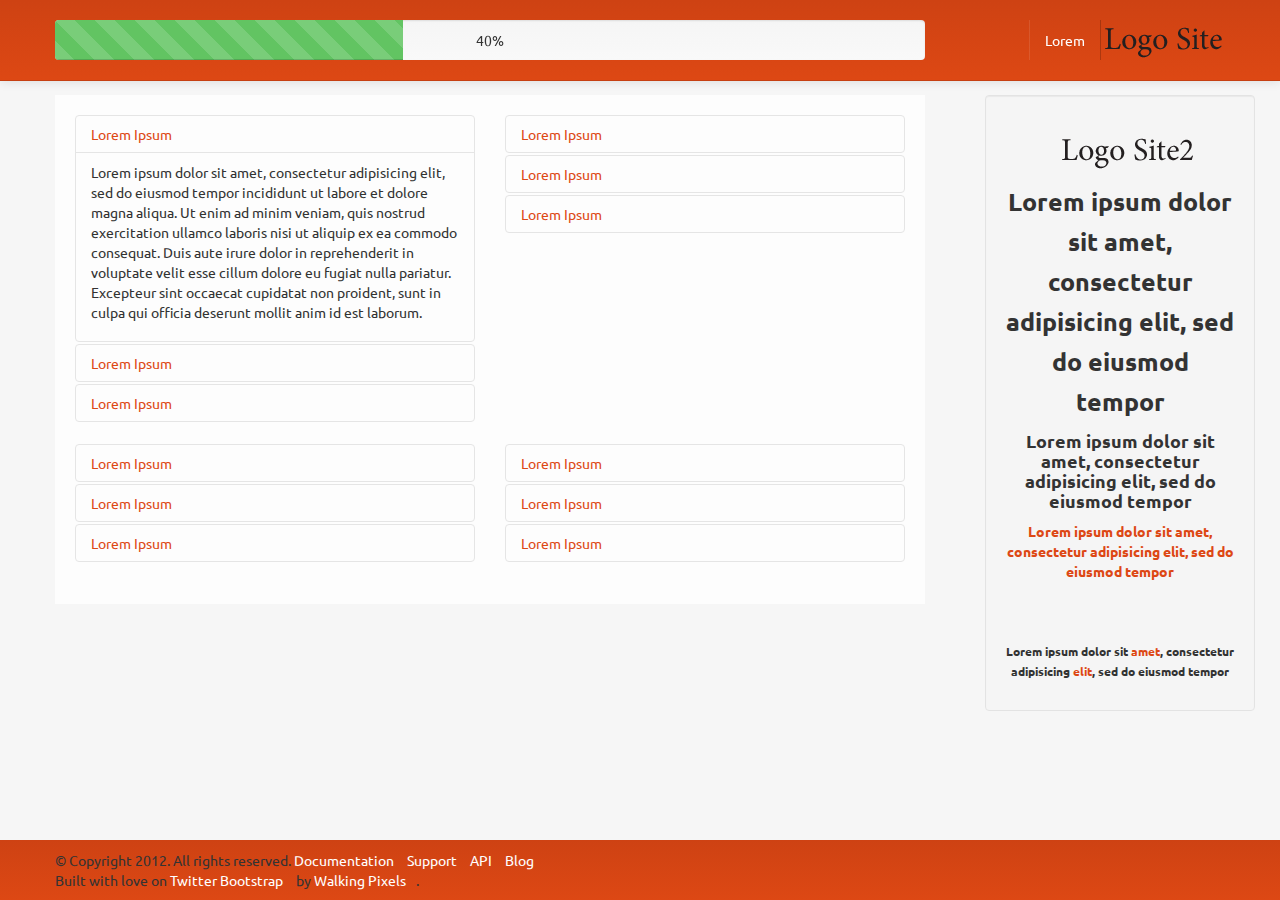
==== commit 206abcf9: "Some Easy Changes" ====
--- a/index.html
+++ b/index.html
@@ -10,7 +10,7 @@
         <meta name="description" content="">
         <meta name="viewport" content="width=device-width">
 	
-        <link rel="stylesheet" href="css/bootstrap.min.css" type="text/css">
+       <link rel="stylesheet" href="css/bootstrap.min.css" type="text/css">
         <link rel="stylesheet" href="css/bootstrap-responsive.min.css" type="text/css">
         <link rel="stylesheet" href="css/main.css" type="text/css">
 		<link rel="stylesheet" href="css/colors.css" type="text/css">
--- a/css/main.css
+++ b/css/main.css
@@ -68,6 +68,7 @@
 }
 .navbar-inner .brand.pull-right{
 	float: right;
+	margin-left: 0;
 }
 .navbar-inner .nav-collapse.collapse
 {
@@ -164,6 +165,14 @@
 	.content{
 		margin-left: 20px;
 	}
+	/* Side Bar*/
+	.side-bar h3{
+		font-size: 20px;
+		line-height: 20px;
+	}
+	.side-bar h4{
+		font-size: 16px;
+	}
 }
 @media (max-width: 767px) { 
 	
